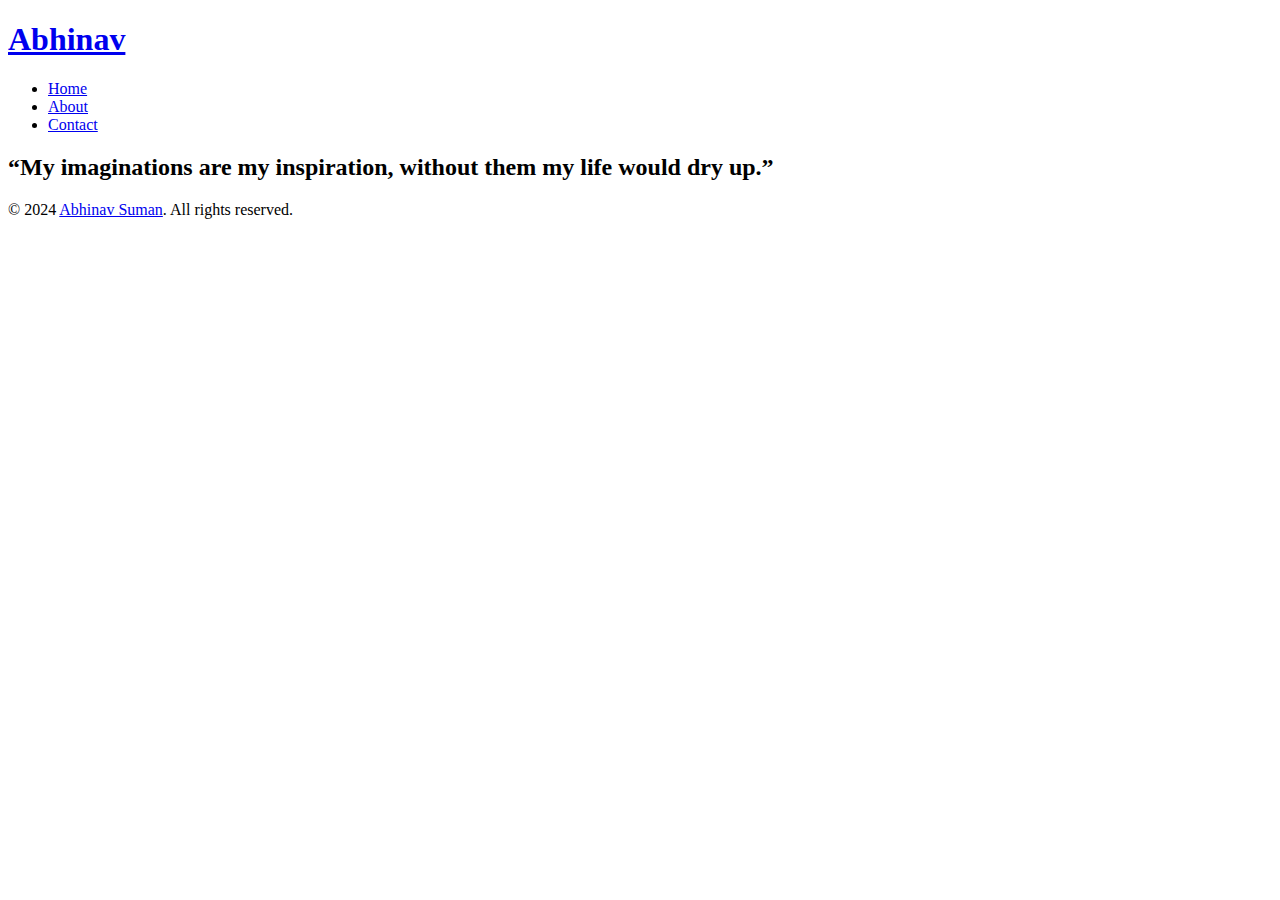
==== about.html @ 75cf83c6 "Add files via upload" ====
<!DOCTYPE html>

<html lang="en">
    <head>
        <meta charset="utf-8">
        <title>Abhinav Maurya</title>
        <meta name="description" content>
        <meta name="viewport" content="width=device-width, initial-scale=1">
        <link rel="preconnect" href="https://fonts.googleapis.com">
        <link rel="preconnect" href="https://fonts.gstatic.com" crossorigin>
        <link
            href="https://fonts.googleapis.com/css2?family=Poppins:ital,wght@0,200;0,400;0,500;0,700;1,600&display=swap"
            rel="stylesheet">
        <link rel="stylesheet"
            href="https://cdnjs.cloudflare.com/ajax/libs/font-awesome/6.5.1/css/all.min.css"
            integrity="sha512-DTOQO9RWCH3ppGqcWaEA1BIZOC6xxalwEsw9c2QQeAIftl+Vegovlnee1c9QX4TctnWMn13TZye+giMm8e2LwA=="
            crossorigin="anonymous" referrerpolicy="no-referrer" />
        <link rel="stylesheet" href="css/style.css">
    </head>
    <body>

        <!--Header-->
        <header class="sub-header"
            style="background-image: url(assits/images/AbhinavMaurya.jpg);">
            <nav>
                <a href="index.html"><h1>Abhinav</h1></a>

                <div class="nav-links" id="navLinks">
                    <i class="fa-solid fa-xmark" onclick="hideMenu()"></i>
                    <ul>
                        <li class="home-page"><a href="index.html">Home</a></li>
                        <!--  <li class="project-page"><a href="projects.html">Projects</a></li>  -->
                      <!--  <li class="service-page"><a href="services.html">Services</a></li>  -->
                      <!--  <li class="blog-page"><a href="blogs.html">Blogs</a></li>  -->
                        <li class="about-page"><a
                                href="about.html">About</a></li>
                        <li class="contact-page"><a href="contact.html">Contact</a></li>
                    </ul>
                </div>
                <i class="fa-solid fa-bars" onclick="showMenu()"></i>
            </nav>

            <h2><q>My imaginations are my inspiration, without them my life
                    would dry up.</q></h2>

        </header>

        <!--main-->
        <main>

        </main>

        <!--footer-->
        <footer>
            <p class="copyright">&copy 2024 <a href="index.html" class="copyright-a">Abhinav
                    Suman</a>. All rights reserved.
            </p>

        </footer>

        <!--JavaScript for toggle menu-->
        <script>
            var navLinks = document.getElementById("navLinks");

            function showMenu(){
                navLinks.style.right = "0";
            }
            function hideMenu(){
                navLinks.style.right = "-260px";
            }
        </script>
    </body>
</html>
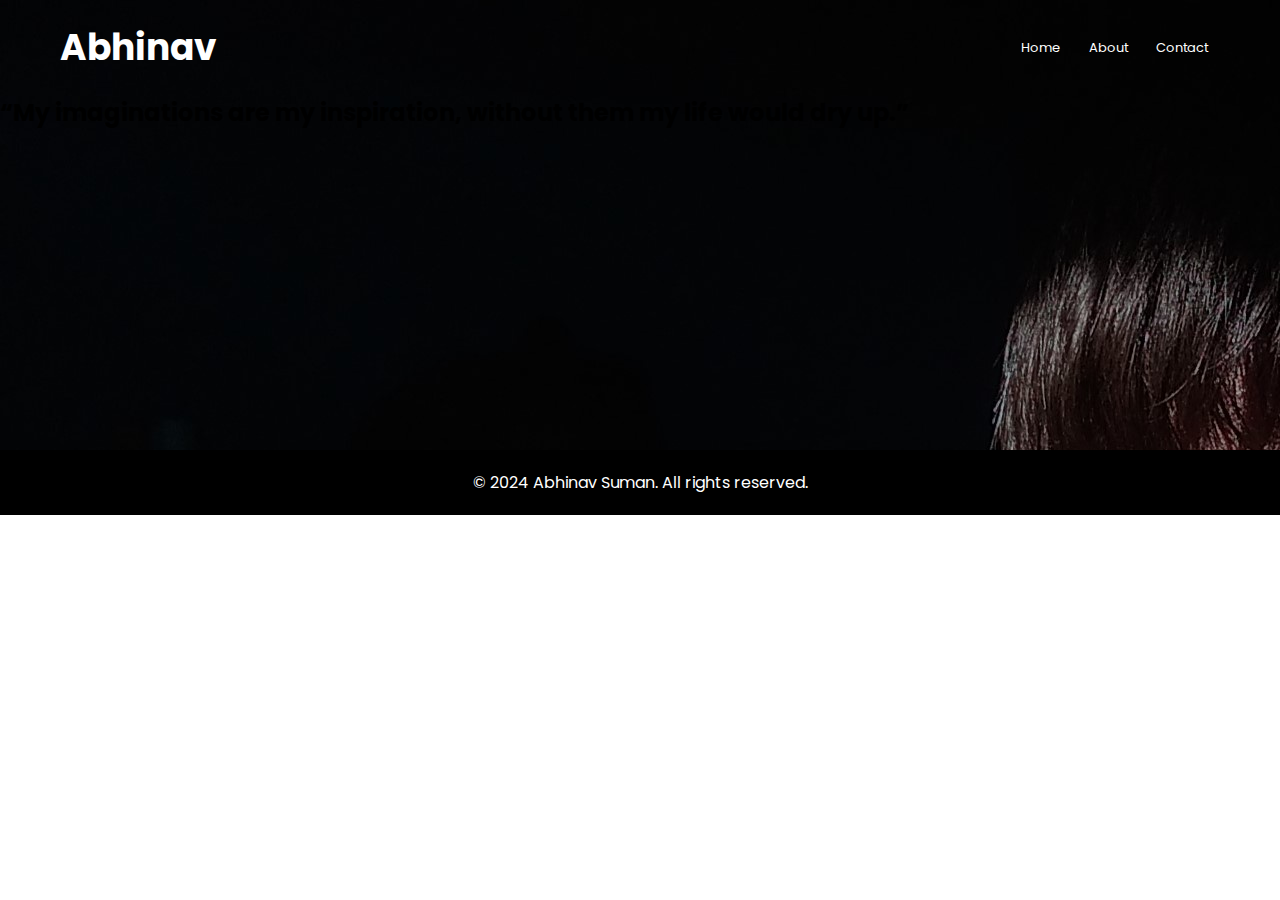
==== commit 3d4e6d3a: "Update about.html" ====
--- a/about.html
+++ b/about.html
@@ -15,13 +15,13 @@
             href="https://cdnjs.cloudflare.com/ajax/libs/font-awesome/6.5.1/css/all.min.css"
             integrity="sha512-DTOQO9RWCH3ppGqcWaEA1BIZOC6xxalwEsw9c2QQeAIftl+Vegovlnee1c9QX4TctnWMn13TZye+giMm8e2LwA=="
             crossorigin="anonymous" referrerpolicy="no-referrer" />
-        <link rel="stylesheet" href="css/style.css">
+        <link rel="stylesheet" href="style.css">
     </head>
     <body>
 
         <!--Header-->
         <header class="sub-header"
-            style="background-image: url(assits/images/AbhinavMaurya.jpg);">
+            style="background-image: url(AbhinavMaurya.jpg);">
             <nav>
                 <a href="index.html"><h1>Abhinav</h1></a>
 
@@ -70,4 +70,4 @@
             }
         </script>
     </body>
-</html>+</html>
--- a/style.css
+++ b/style.css
@@ -0,0 +1,451 @@
+* {
+    padding: 0;
+    margin: 0;
+    font-family: 'Poppins', sans-serif;
+}
+
+.header {
+    min-height: 100vh;
+    width: 100%;
+    background-image: linear-gradient(rgba(4, 9, 30, 0.7), rgba(4, 9, 30, 0.7));
+    background-position: center;
+    background-size: cover;
+    position: relative;
+}
+
+nav {
+    display: flex;
+    justify-content: space-between;
+    align-items: center;
+    width: 100%;
+    padding: 20px 0;
+}
+
+nav a {
+    text-decoration: none;
+    color: #fff;
+    font-size: 18px;
+}
+
+nav a h1 {
+    width: 120px;
+    padding-left: 60px;
+    color: #fff;
+}
+
+.nav-links {
+    flex: 1;
+    text-align: right;
+    padding-right: 60px;
+}
+
+
+.nav-links ul li, .text-box ul li {
+    list-style: none;
+    display: inline-block;
+    padding: 8px 12px;
+    position: relative;
+}
+
+.nav-links ul li a, .text-box ul li a {
+    color: white;
+    text-decoration: none;
+    font-size: 13px;
+}
+
+.text-box {
+    width: 90%;
+    color: #fff;
+    position: absolute;
+    top: 50%;
+    left: 50%;
+    transform: translate(-50%, -50%);
+    text-align: left;
+}
+
+.text-box h2 {
+    font-size: 62px;
+}
+
+.text-box p {
+    margin: 10px 0 40px;
+    font-size: 14px;
+    line-height: 30px;
+    color: #fff;
+}
+
+.text-box ul li{
+    margin-bottom: 24px;
+    margin-right: 18px;
+    padding-left: 0;
+}
+
+.hero-btn {
+    display: inline-block;
+    text-decoration: none;
+    color: #fff;
+    border: 1px solid #fff;
+    padding: 12px 34px;
+    font-size: 13px;
+    background: transparent;
+    position: relative;
+    cursor: pointer;
+}
+
+nav .fa-solid {
+    display: none;
+    padding-right: 30px;
+}
+
+.fa-xmark {
+    padding-left: 40px;
+    padding-top: 30px;
+}
+
+/* Hover Events */
+
+.nav-links ul li::after, .fa-xmark::after, .skill-col h3::after {
+    content: '';
+    width: 0%;
+    height: 2px;
+    background-color: rgb(8, 255, 255);
+    display: block;
+    margin: auto;
+    transition: 0.5s;
+}
+
+.nav-links ul li:hover::after, .fa-xmark:hover::after, .skill-col h3:hover::after {
+    width: 100%;
+}
+
+.hero-btn:hover {
+    border: 1px solid rgb(8, 255, 255);
+    background: rgb(8, 255, 255);
+    transition: 1s;
+}
+
+/* media */
+
+@media screen and (max-width: 700px) {
+   .nav-links ul li {
+        display: block;
+    }
+
+    .nav-links {
+        position: absolute;
+        background: rgb(0, 43, 43);
+        height: 100vh;
+        width: 200px;
+        top: 0;
+        right: -260px;
+        text-align: left;
+        z-index: 2;
+        transition: 1s;
+    }
+
+    .nav-links ul {
+        padding: 30px;
+    }
+
+    nav .fa-solid {
+        display: block;
+        color: #fff;
+        font-size: 22px;
+        cursor: pointer;
+    }
+
+   .text-box h2 {
+        font-size: 20px;
+    }
+
+   .text-box p {
+        font-size: 12px;
+    }
+}
+
+/* Main */
+
+main {
+    background: #000;
+}
+
+.skill-stn {
+    width: 80%;
+    margin: auto;
+    text-align: center;
+    padding-top: 60px;
+}
+
+.skill-stn h2 {
+    color: #fff;
+    font-size: 36px;
+    font-weight: 600;
+}
+
+.skill-stn p {
+    font-size: 14px;
+    font-weight: 300;
+    line-height: 22px;
+    padding: 10px;
+}
+
+.skill-stn h3 {
+    font-size: 16px;
+    font-weight: 600;
+}
+
+.row {
+    margin-top: 5%;
+    display: flex;
+    justify-content: space-between;
+}
+
+.skill-col {
+    color: #fff;
+    flex-basis: 31%;
+    background: rgb(155, 119, 0);
+    border-radius: 10px;
+    margin-bottom: 5%;
+    padding: 20px 12px;
+    box-sizing: border-box;
+    transition: 0.5s;
+}
+
+.skill-col h3 {
+    text-align: center;
+    font-size: 16px;
+    font-weight: 600;
+    margin-bottom: 10px 0;
+}
+
+/* Hover styles */
+
+.skill-stn h2::after {
+    content: '';
+    width: 20vw;
+    height: 2px;
+    background-color: rgb(255, 119, 8);
+    display: block;
+    margin: auto;
+    transition: 0.5s;
+}
+
+.skill-stn h2:hover::after {
+    width: 30vw;
+    background-color: rgb(8, 255, 255);
+}
+
+.skill-col:hover {
+    box-shadow: 0, 0, 20px, 0px  rgba(0, 0, 0, 0.2);
+}
+
+/* Media */
+
+@media screen and (max-width: 700px) {
+   .row {
+    flex-direction: column;
+   }
+}
+
+/* Footer */
+
+footer {
+    background: #000;
+    color: #fff;
+}
+
+.copyright {
+    text-align: center;
+    padding: 20px 0;
+}
+
+.copyright a {
+    text-decoration: none;
+    color: #fff;
+}
+
+.copyright a:hover {
+    text-decoration: underline;
+}
+
+/* Media */
+
+@media screen and (max-width: 700px) {
+  .skill-col {
+        flex-basis: 100%;
+    }
+}
+
+
+/* About me page */
+
+.sub-header {
+    height: 50vh;
+    width: 100%;
+    
+}
+
+
+/* Contact page */
+
+.contact {
+    position: relative;
+    min-height: 100vh;
+    padding: 50px 100px;
+    display: flex;
+    justify-content: center;
+    align-items: center;
+    flex-direction: column;
+    background: black;
+    background-size: cover;
+    color: #fff;
+}
+
+.contact .content {
+    max-width: 800px;
+    text-align: center;
+}
+
+.contact.content h2 {
+    font-size: 36px;
+    font-weight: 500;
+    color: #fff;
+}
+
+.contact.content p {
+    font-weight: 300;
+    color: #fff;
+}
+
+.container-contact {
+    width: 100%;
+    display: flex;
+    justify-content: center;
+    align-items: center;
+    margin-top: 30px;
+}
+
+.container-contact .contact-info {
+    width: 50%;
+    display: flex;
+    flex-direction: column;
+}
+
+.container-contact .contact-info .cont-box {
+    position: relative;
+    padding: 20px 0;
+    display: flex;
+}
+
+.container-contact .contact-info .cont-box .icon {
+    min-width: 60px;
+    height: 60px;
+    background: #fff;
+    display: flex;
+    justify-content: center;
+    align-items: center;
+    border-radius: 50%;
+    font-size: 22px;
+    margin-right: 20px;
+    color: #00bcd4;
+}
+
+.container-contact .contact-info .cont-box .text {
+    display: flex;
+    font-size: 16px;
+    color: #fff;
+    flex-direction: column;
+    font-weight: 300;
+}
+
+.container-contact .contact-info .cont-box .text h3 {
+    font-size: 16px;
+    font-weight: 500;
+    margin-bottom: 6px;
+    color: aqua;
+}
+
+.cont-box .text p a {
+    text-decoration: none;
+    color: #fff;
+}
+
+.contact-form {
+    width: 40%;
+    padding: 40px;
+    background: #fff;
+}
+
+.contact-form h2 {
+    font-size: 30px;
+    font-weight: 500;
+    color: #333;
+}
+
+.contact-form .input-box {
+    position: relative;
+    width: 100%;
+    margin-top: 10px;
+}
+
+.contact-form .input-box input, 
+.contact-form .input-box textarea {
+    width: 100%;
+    border: none;
+    border-bottom: 2px solid #333;
+    padding: 5px 0;
+    margin: 10px 0;
+    font-size: 16px;
+    outline: none;
+    resize: none;
+}
+
+.contact-form .input-box span {
+    position: absolute;
+    padding: 5px 0;
+    font-size: 16px;
+    margin: 10px 0;
+    left: 0;
+    pointer-events: none;
+    transition: 0.5s;
+    color: #666;
+} 
+
+.contact-form .input-box input:focus ~ span, 
+.contact-form .input-box input:valid ~ span,
+.contact-form .input-box textarea:focus ~ span, 
+.contact-form .input-box textarea:valid ~ span {
+    color: #e91e63;
+    font-size: 12px;
+    transform: translateY(-20px);
+}
+
+.contact-form .input-box input[type="submit"] {
+    width: 100px;
+    background: #00bcd4;
+    color: #fff;
+    border: none;
+    cursor: pointer;
+    padding: 10px;
+    font-size: 18px;
+}
+
+/* Media Queries */
+
+@media screen and (max-width: 991px) {
+   .container-contact {
+        flex-direction: column;
+    }
+
+   .container-contact .contact-info {
+        width: 100%;
+    }
+
+   .container-contact .contact-info .cont-box {
+        margin-bottom: 40px;
+    }
+
+   .contact-form {
+        width: 100%;
+    }
+}